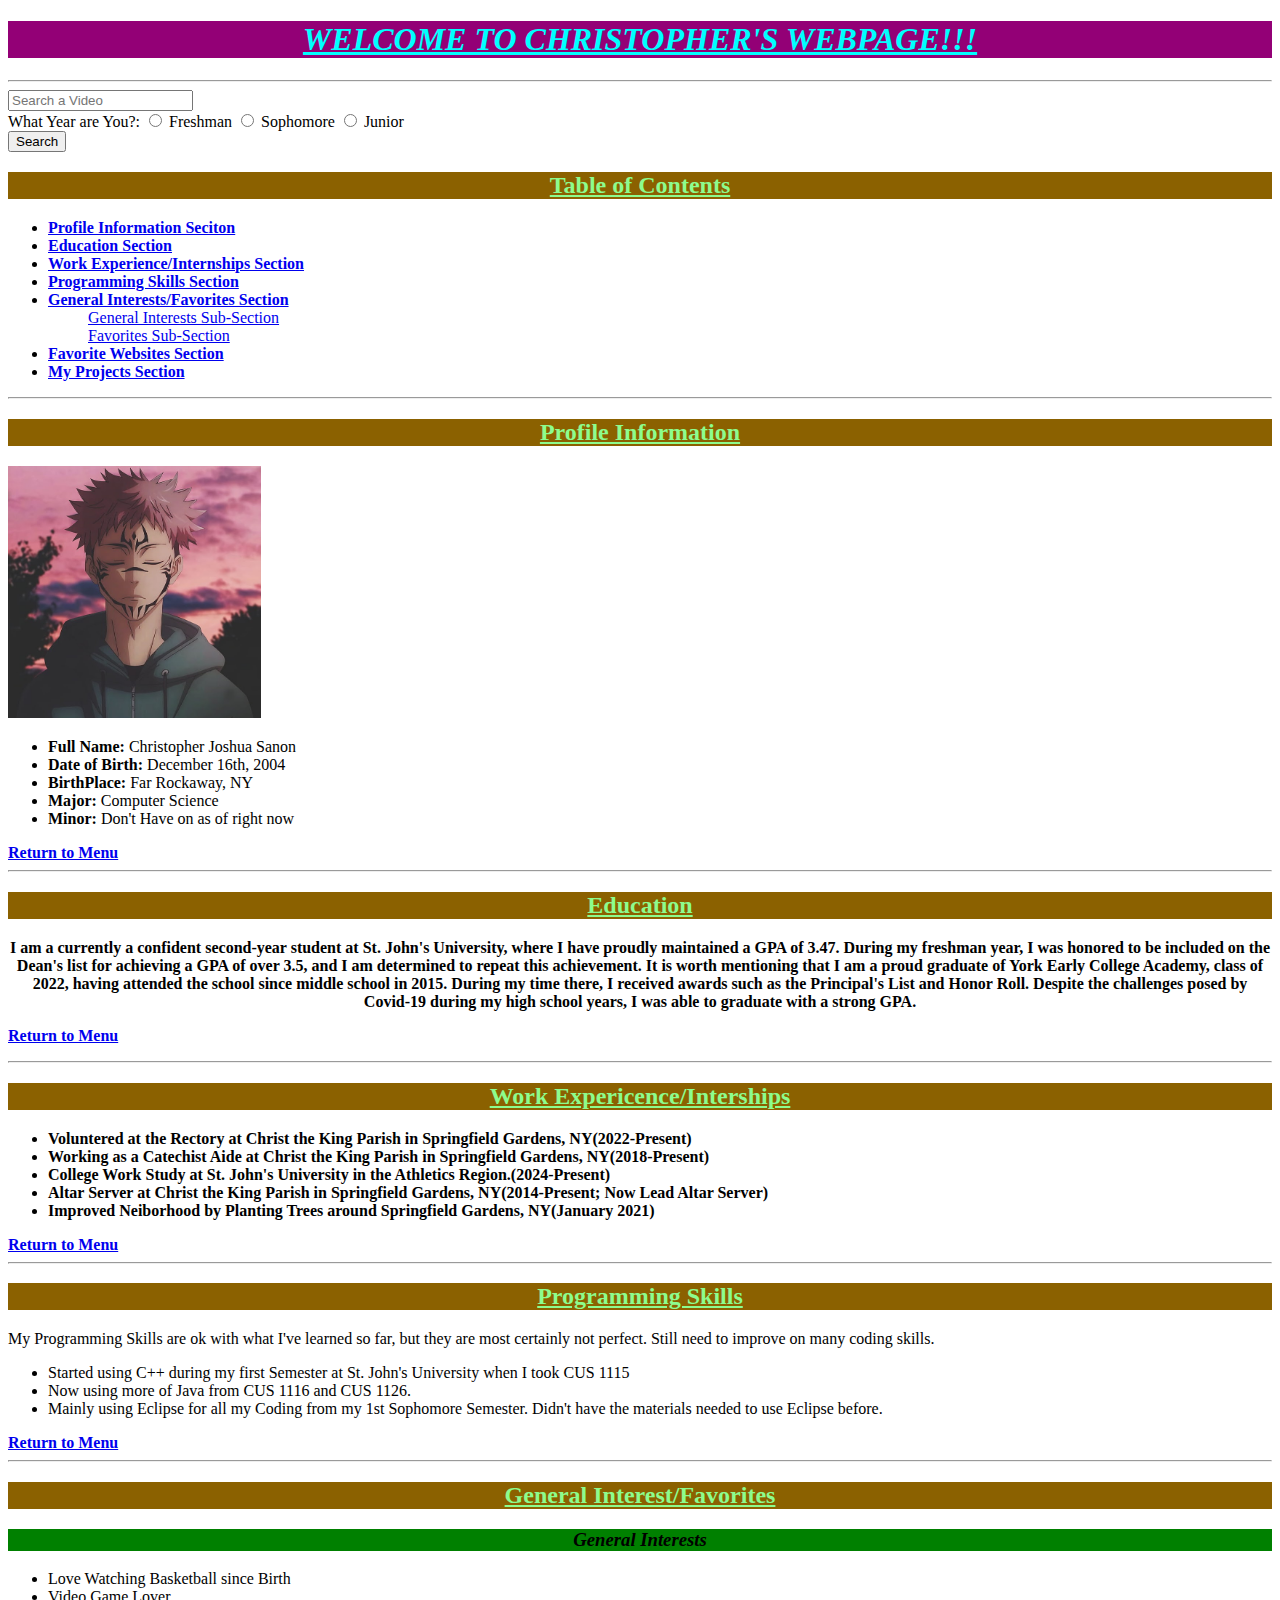
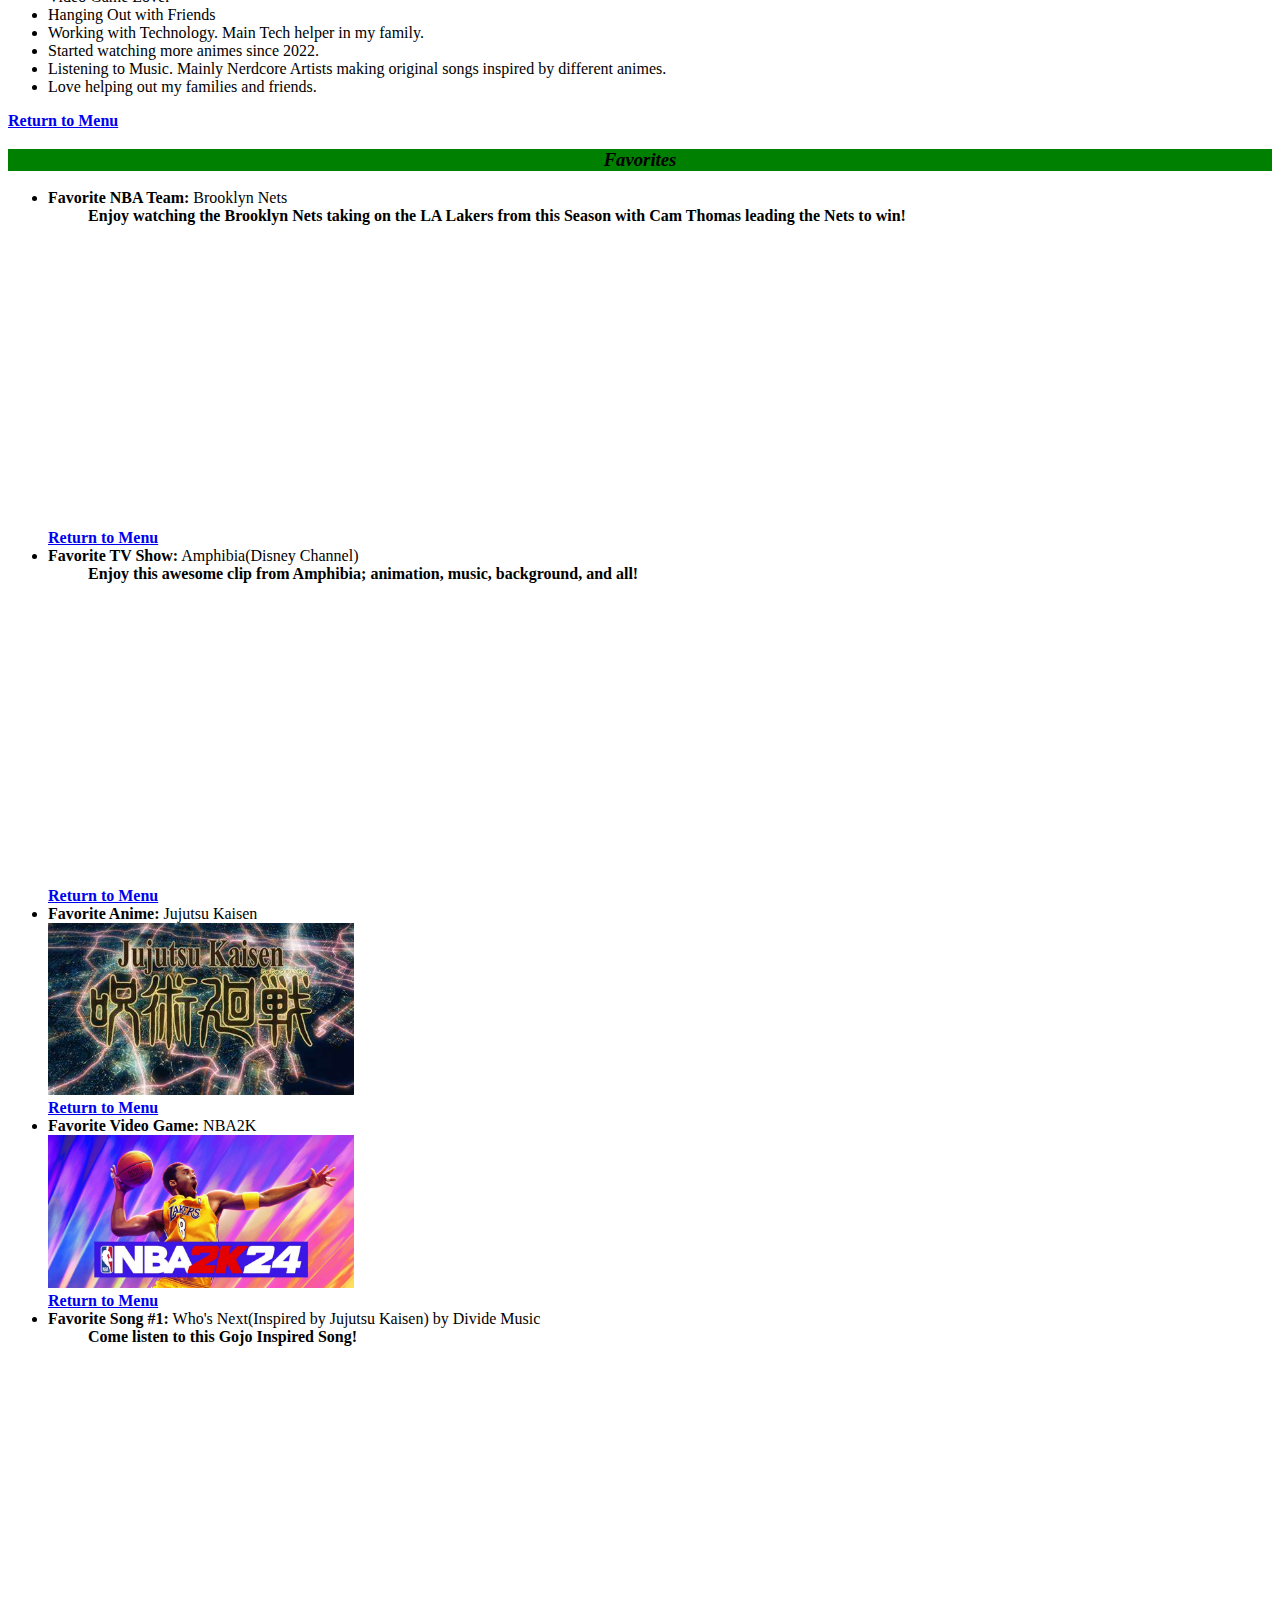
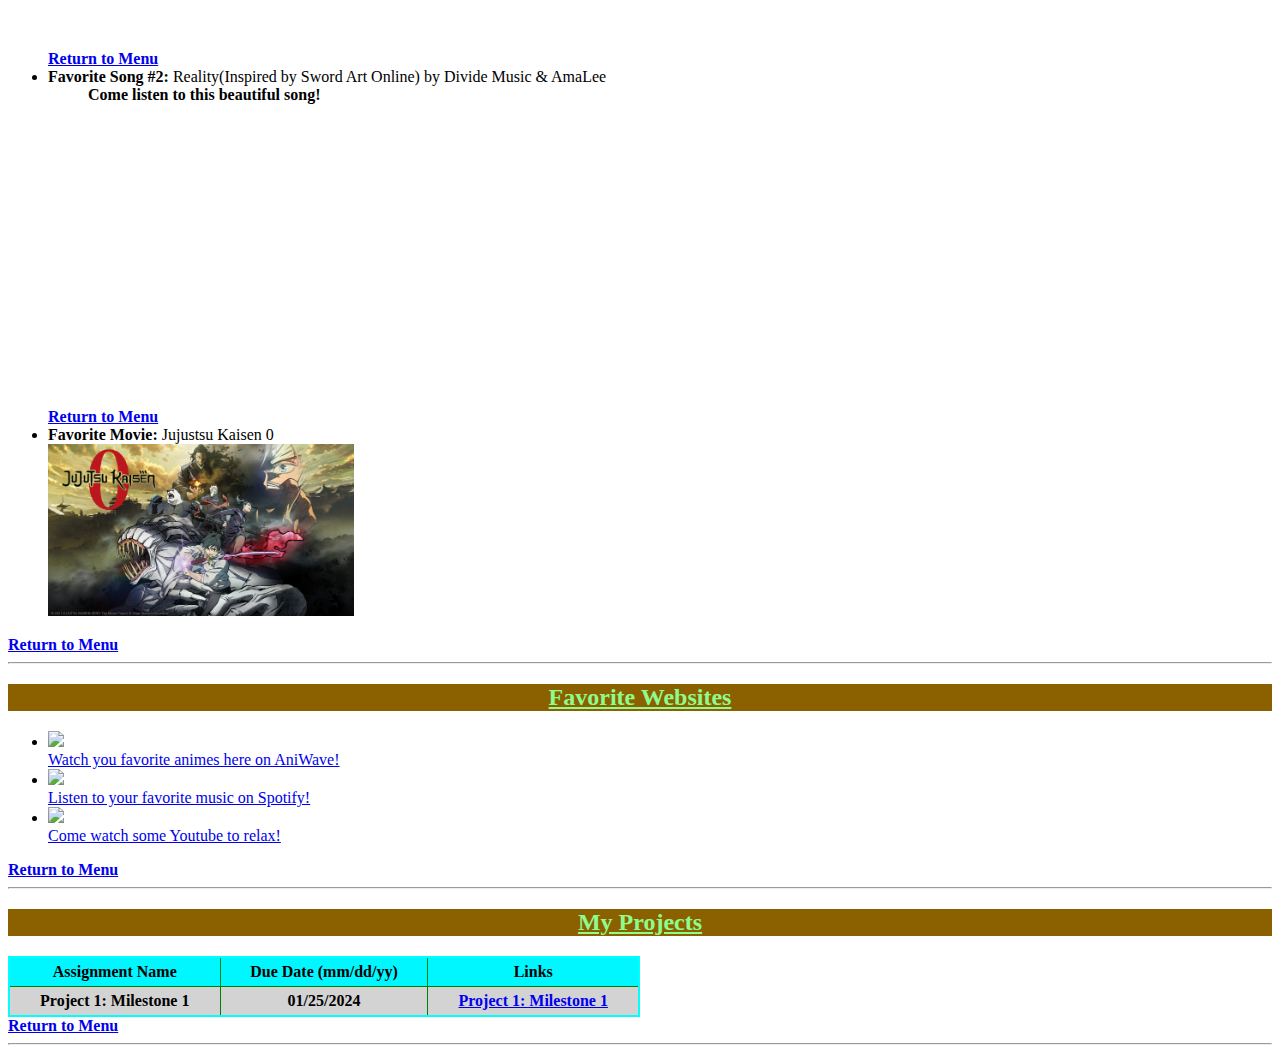
==== index1.html @ cb8ee3b0 "Create index1.html" ====
<!DOCTYPE html>
<html>
    <head>
        <title>Welcome to my Webpage!</title>
        <h1 style="color:aqua;background-color:#930076;text-align:center;"><b><u><i>WELCOME TO CHRISTOPHER'S WEBPAGE!!!</i></u></b></h1>
        <link rel="stylesheet" href="style.css">
        <link rel="stylesheet" href="style1_table.css">
        <hr>
    </head>
    <body>
        <form action="https://www.youtube.com/" target="_blank" method=POST>
            <div>
                <input type="text" placeholder="Search a Video" name="Submit">
            </div>
            
            <div>
                <label for="Done_group"> What Year are You?:</label>
                <input name="Done_group" type="radio" value="Freshman"> Freshman
                <input name="Done_group" type="radio" value="Sophomore"> Sophomore
                <input name="Done_group" type="radio" value="Junior"> Junior
            </div>

            <div>
                <input type="Submit" value="Search">
            </div>
        </form>

        <div id="Menu">
            <h2><u>Table of Contents</h2></u>
            <nav>
                <ul>
                    <li><a href="#Profile_Information"><b>Profile Information Seciton</b></a></li>
                    <li><a href="#Education"><b>Education Section</b></a></li>
                    <li><a href="#Work_Experience"><b>Work Experience/Internships Section</b></a></li>
                    <li><a href="#Programming_Skills"><b>Programming Skills Section</b></a></li>
                    <li><a href="#General"><b>General Interests/Favorites Section</b></a></li>
                    <ol><a href="#Interests">General Interests Sub-Section</a></ol>
                    <ol><a href="#Favorites">Favorites Sub-Section</a></ol>
                    <li><a href="#Favorite_Websites"><b>Favorite Websites Section</b></a></li>
                    <li><a href="#My_Projects"><b>My Projects Section</b></a></li>
                </ul>
            </nav>
        </div>
        <hr>


        <div id="Profile_Information">
        <h2><u>Profile Information</h2></u>
        <img src="jjk.jpg" height="20%"  width="20%" alt="jjk"><br>
        <ul>
            <li><b>Full Name:</b> Christopher Joshua Sanon</li>
            <li><b>Date of Birth:</b> December 16th, 2004</li>
            <li><b>BirthPlace:</b> Far Rockaway, NY</li>
            <li><b>Major:</b> Computer Science</li>
            <li><b>Minor:</b> Don't Have on as of right now</li>
        </ul>
        <a href="#Menu"><b>Return to Menu</b></a>
        </div>
        <hr>
        
        <div id="Education">
        <h2><u>Education</h2></u>
        <span><p style="text-align:center;"><b>I am a currently a confident second-year student at St. John's University, where I have proudly maintained a GPA of 3.47. During my freshman year, I was honored to be included on the Dean's list for achieving a GPA of over 3.5, and I am determined to repeat this achievement. It is worth mentioning that I am a proud graduate of York Early College Academy, class of 2022, having attended the school since middle school in 2015. During my time there, I received awards such as the Principal's List and Honor Roll. Despite the challenges posed by Covid-19 during my high school years, I was able to graduate with a strong GPA.</b><p></span>
        <a href="#Menu"><b>Return to Menu</b></a>
        </div>
        <hr>

        <div id="Work_Experience">
        <h2><u>Work Expericence/Interships</h2></u>
        <ul><b>
            <li>Voluntered at the Rectory at Christ the King Parish in Springfield Gardens, NY(2022-Present)</li>
            <li>Working as a Catechist Aide at Christ the King Parish in Springfield Gardens, NY(2018-Present)</li>
            <li>College Work Study at St. John's University in the Athletics Region.(2024-Present)</li>
            <li>Altar Server at Christ the King Parish in Springfield Gardens, NY(2014-Present; Now Lead Altar Server)</li>
            <li>Improved Neiborhood by Planting Trees around Springfield Gardens, NY(January 2021)</li>
        </ul></b>
        <a href="#Menu"><b>Return to Menu</b></a>
        </div>
        <hr>

        <div id="Programming_Skills">
        <h2><u>Programming Skills</h2></u>
        <p><span>My Programming Skills are ok with what I've learned so far, but they are most certainly not perfect. Still need to improve on many coding skills.</span></p>
        <ul>
            <li>Started using C++ during my first Semester at St. John's University when I took CUS 1115</li>
            <li>Now using more of Java from CUS 1116 and CUS 1126.</li>
            <li>Mainly using Eclipse for all my Coding from my 1st Sophomore Semester. Didn't have the materials needed to use Eclipse before.</li>
        </ul> 
        <a href="#Menu"><b>Return to Menu</b></a>
        </div>
        <hr>

        <div id="General">
        <h2><u>General Interest/Favorites</h2></u>
        </div>
        
        <div id="Interests">
        <h3 class="green-background"><i>General Interests</h3></i>
        <ul>
            <li>Love Watching Basketball since Birth</li>
            <li>Video Game Lover</li>
            <li>Hanging Out with Friends</li>
            <li>Working with Technology. Main Tech helper in my family.</li>
            <li>Started watching more animes since 2022.</li>
            <li>Listening to Music. Mainly Nerdcore Artists making original songs inspired by different animes.</li>
            <li>Love helping out my families and friends.</li>
        </ul>
        <a href="#Menu"><b>Return to Menu</b></a>
        </div>
        
        <div id="Favorites">
        <h3 class="green-background"><i>Favorites</h3></i>
        <ul>
            <li><b>Favorite NBA Team:</b> Brooklyn Nets</li>
            <ol><b>Enjoy watching the Brooklyn Nets taking on the LA Lakers from this Season with Cam Thomas leading the Nets to win!</b></a></ol>
            <iframe width="400" height="300" src="https://www.youtube.com/embed/TmmsNfhbvgE?si=1N8EeRS9kw3EqBsl" title="YouTube video player" frameborder="0" allow="accelerometer; autoplay; clipboard-write; encrypted-media; gyroscope; picture-in-picture; web-share" allowfullscreen></iframe>
            <div><a href="#Menu"><b>Return to Menu</b></a></div>
            <li><b>Favorite TV Show:</b> Amphibia(Disney Channel)</li>
            <ol><b>Enjoy this awesome clip from Amphibia; animation, music, background, and all!</b></ol>
            <iframe width="400" height="300" src="https://www.youtube.com/embed/W7o7OVdCjMM?si=HhB9sSad-ZY1lSKA" title="YouTube video player" frameborder="0" allow="accelerometer; autoplay; clipboard-write; encrypted-media; gyroscope; picture-in-picture; web-share" allowfullscreen></iframe>
            <div><a href="#Menu"><b>Return to Menu</b></a></div>
            <li><b>Favorite Anime:</b> Jujutsu Kaisen</li>
            <img src="jjk.jpeg" height="25%"  width="25%" alt="jjk"><br>
            <a href="#Menu"><b>Return to Menu</b></a>
            <li><b>Favorite Video Game:</b> NBA2K</li>
            <img src="2k24.jpeg" height="25%"  width="25%" alt="2k24"><br>
            <a href="#Menu"><b>Return to Menu</b></a>
            <li><b>Favorite Song #1:</b> Who's Next(Inspired by Jujutsu Kaisen) by Divide Music</li>
            <ol><b>Come listen to this Gojo Inspired Song!</b></ol>
            <iframe width="400" height="300" src="https://www.youtube.com/embed/13VtjvuUHn4?si=tOH_4ywiJnvtsHMw" title="YouTube video player" frameborder="0" allow="accelerometer; autoplay; clipboard-write; encrypted-media; gyroscope; picture-in-picture; web-share" allowfullscreen></iframe>
            <div><a href="#Menu"><b>Return to Menu</b></a></div>
            <li><b>Favorite Song #2:</b> Reality(Inspired by Sword Art Online) by Divide Music & AmaLee</li>
            <ol><b>Come listen to this beautiful song!</b></ol>
            <iframe width="400" height="300" src="https://www.youtube.com/embed/ngZkeRd-Ako?si=YGX3an1dgpqkYfuK" title="YouTube video player" frameborder="0" allow="accelerometer; autoplay; clipboard-write; encrypted-media; gyroscope; picture-in-picture; web-share" allowfullscreen></iframe>
            <div><a href="#Menu"><b>Return to Menu</b></a></div>
            <li><b>Favorite Movie:</b> Jujustsu Kaisen 0</li>
            <img src="jjk0.jpg" height="25%"  width="25%" alt="jjk0"><br>
        </ul>
        <a href="#Menu"><b>Return to Menu</b></a>
        </div>
        <hr>

        <div id="Favorite_Websites">
        <h2><u>Favorite Websites</h2></u>
        <ul>
        <li><img src="https://torrentfreak.com/images/aniwave-300x105.jpg" width="7%"></li>
        <a href="https://aniwave.to/home" target="_blank">Watch you favorite animes here on AniWave!</a>
        <li><img src="https://logos-world.net/wp-content/uploads/2020/09/Spotify-Logo-700x394.png" width="7%"></li>
        <a href="https://www.bing.com/ck/a?!&&p=34f5cf1c6d7bf910JmltdHM9MTcwNjA1NDQwMCZpZ3VpZD0zN2IxOTBlZi1iODY3LTZmM2QtMGU2OC04M2E4Yjk2MDZlOWEmaW5zaWQ9NTIxMg&ptn=3&ver=2&hsh=3&fclid=37b190ef-b867-6f3d-0e68-83a8b9606e9a&psq=spotify&u=a1aHR0cHM6Ly93d3cuc3BvdGlmeS5jb20v&ntb=1" target="_blank">Listen to your favorite music on Spotify!</a>
        <li><img src="https://logos-world.net/wp-content/uploads/2020/04/YouTube-Logo-700x394.png" width="7%"></li>
        <a href="https://www.youtube.com/" target="_blank">Come watch some Youtube to relax!</a>
        </ul>
        <a href="#Menu"><b>Return to Menu</b></a>
        </div>
        <hr>

        <div id="My_Projects">
        <h2><u>My Projects</h2></u>
        <div class="box_table">
        <table>
            <tr>
                <td><b>Assignment Name</b></td>
                <td><b>Due Date   (mm/dd/yy)</b></td>
                <td><b>Links</b></td>
            </tr>
            <tr>
                <th>Project 1: Milestone 1</th>
                <th>01/25/2024</th>
                <th><a href="https://cjscalamity123.github.io/CUS-1172/" target="_blank">Project 1: Milestone 1</a></th>
            </tr>
        </table>
        <a href="#Menu"><b>Return to Menu</b></a>
        </div>
        <hr>

    </body>
</html>
---- style.css ----
h2 {
    background-color:rgb(139, 97, 0);
    text-align:center;
    color:rgb(141, 252, 141)
}

.green-background{
    background-color:green;
    text-align:center
}


#heading {
    background-color:green;
    text-align:center;
    font-size:5em;
}
---- style1_table.css ----
.box_table>table {
    border-width:2px;
    border-style:solid;
    border-color:aqua;
    border-collapse:collapse;
    width: 50%;
}

.box_table>table th, .box_table>table td{
    border:1px solid green;
    padding:5px;
    text-align:center;
}

.box_table>table th{
    background-color:lightgrey;
}

.box_table>table td{
    background-color:#00f7ff;
}

.box_table>table th:hover {
    background-color:#0fff0f;
}
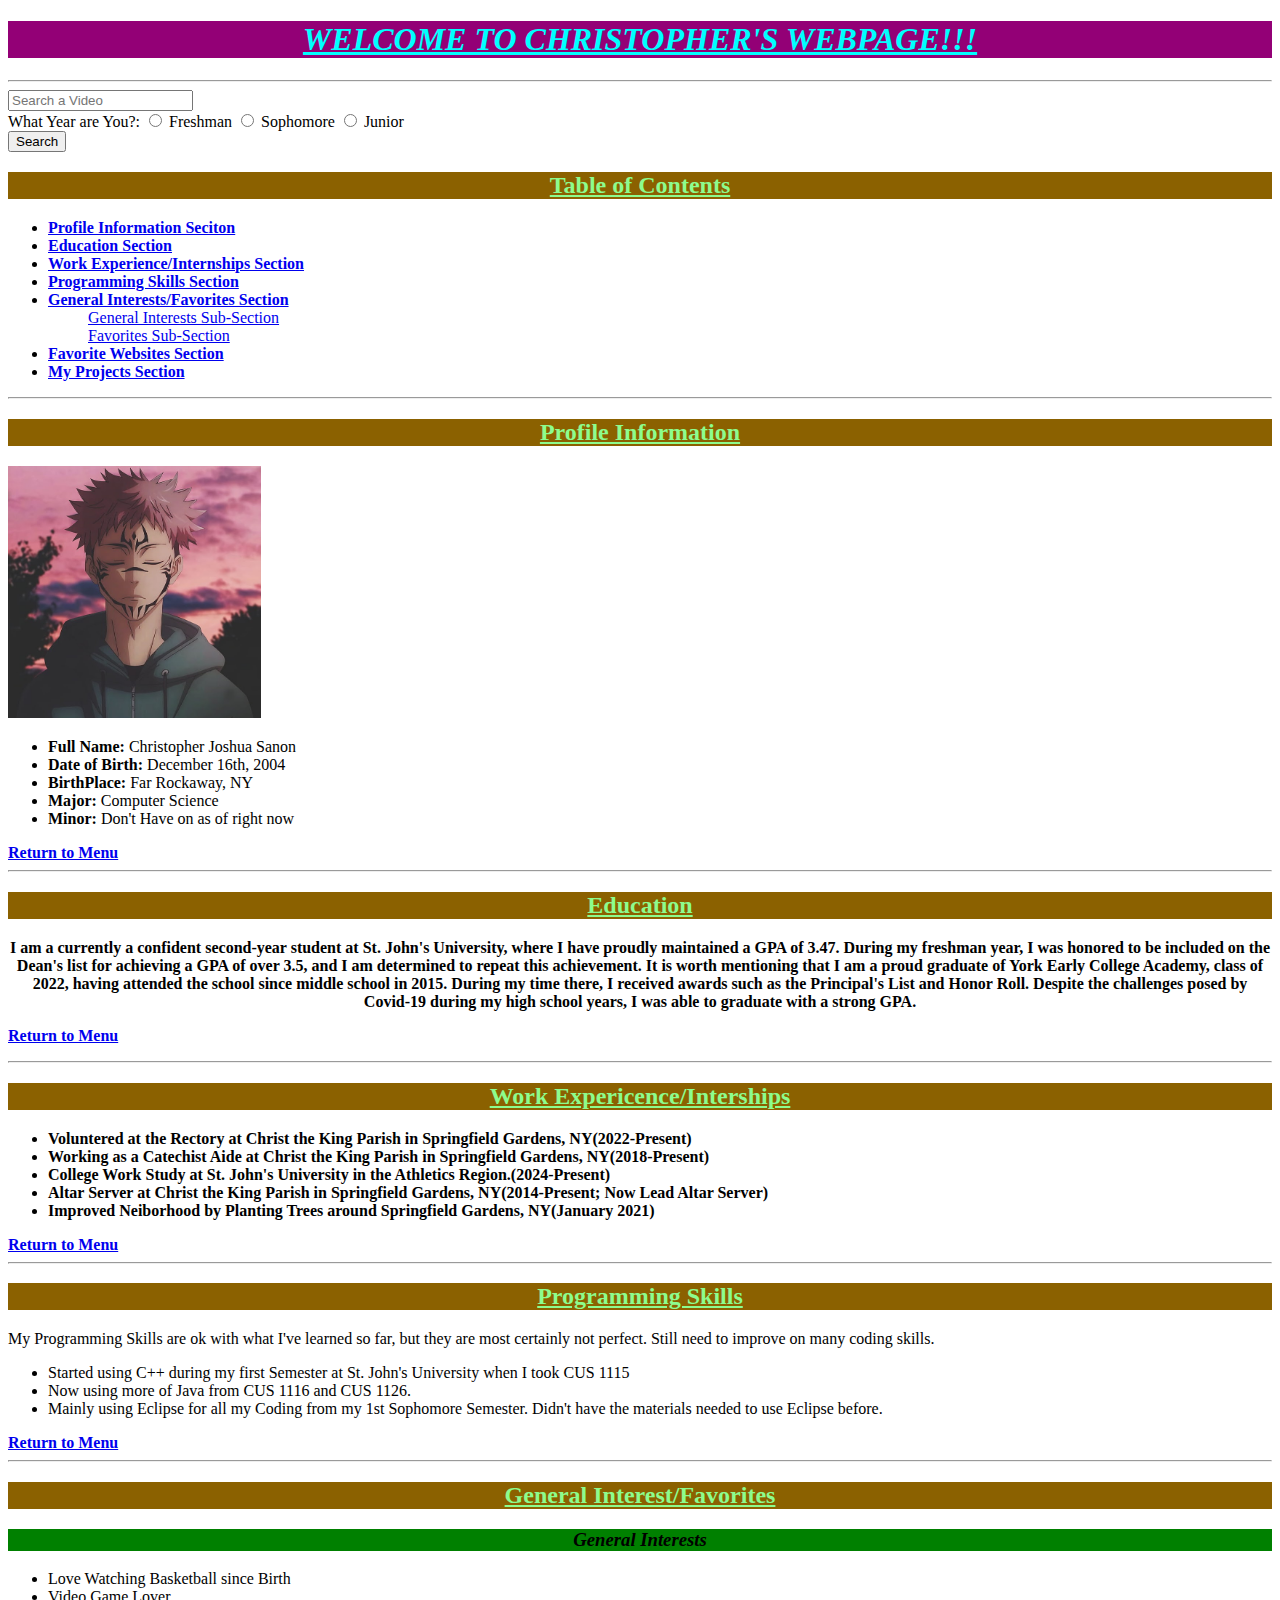
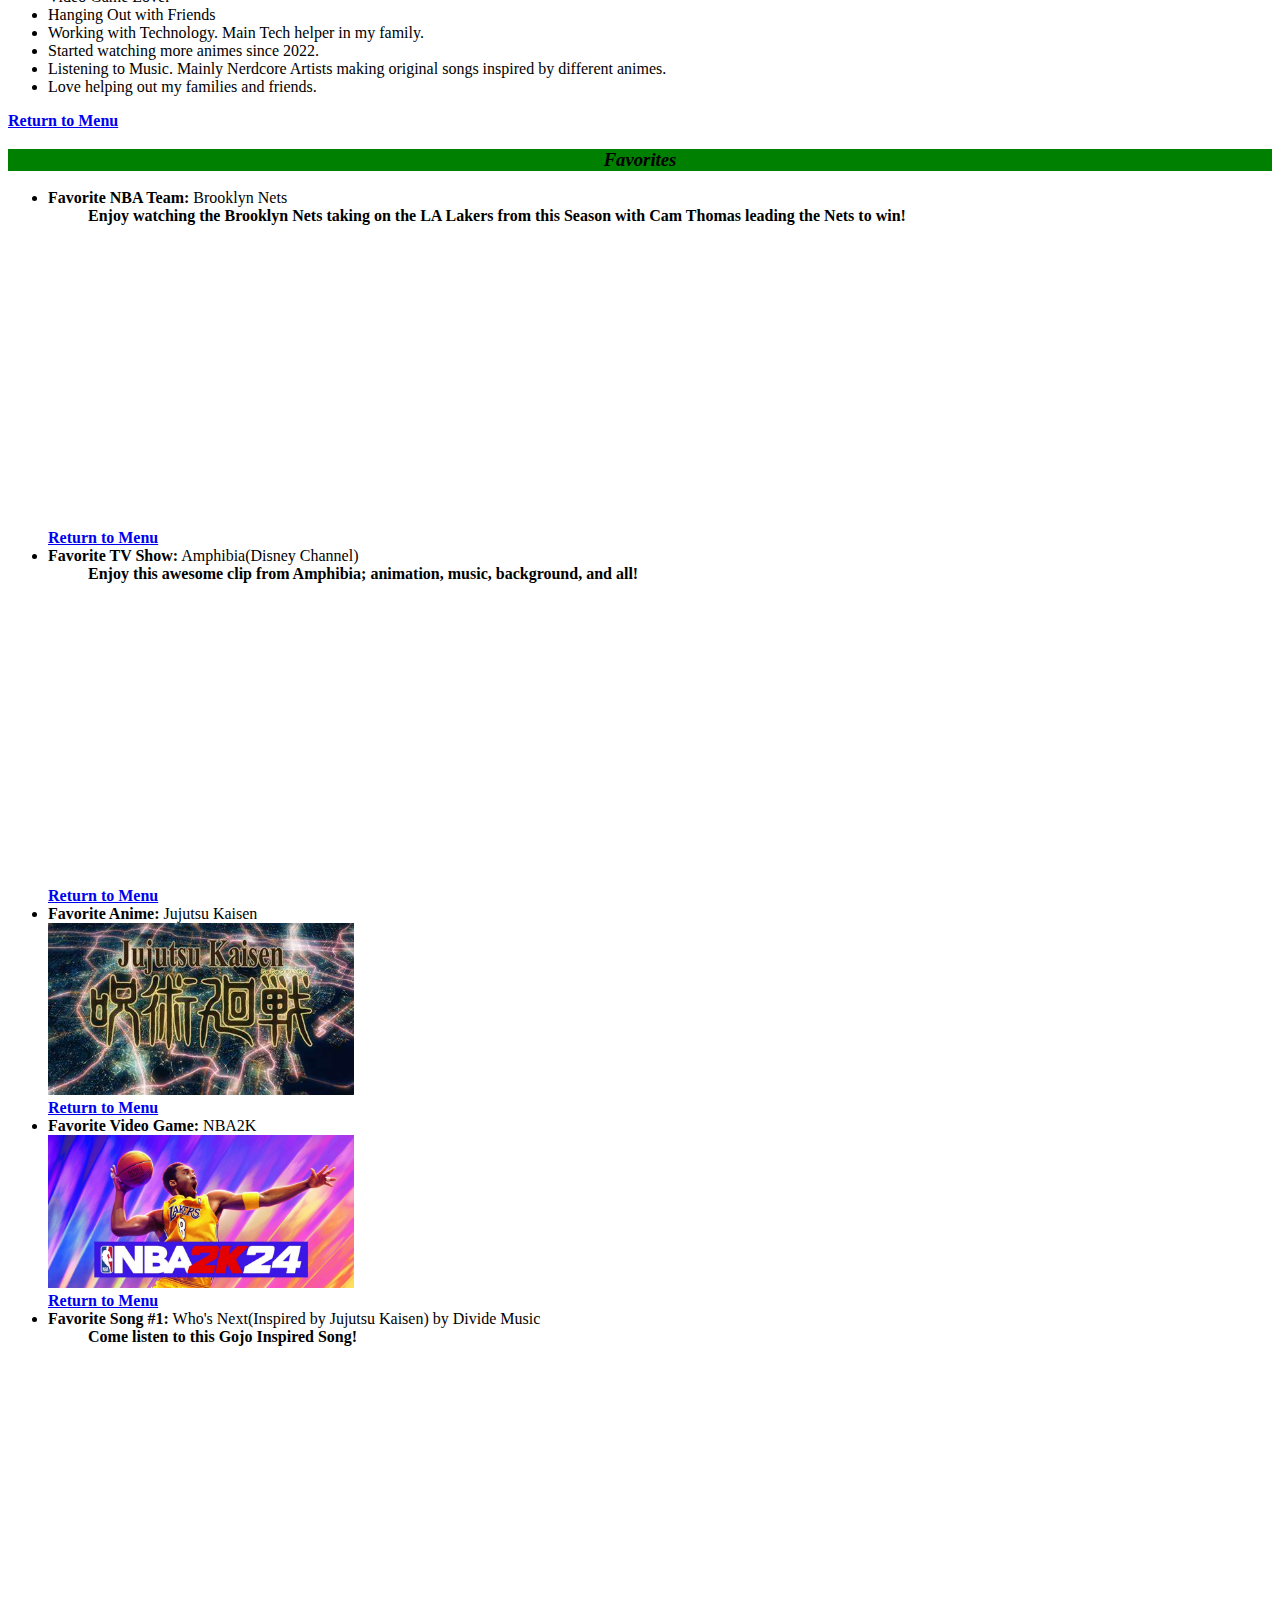
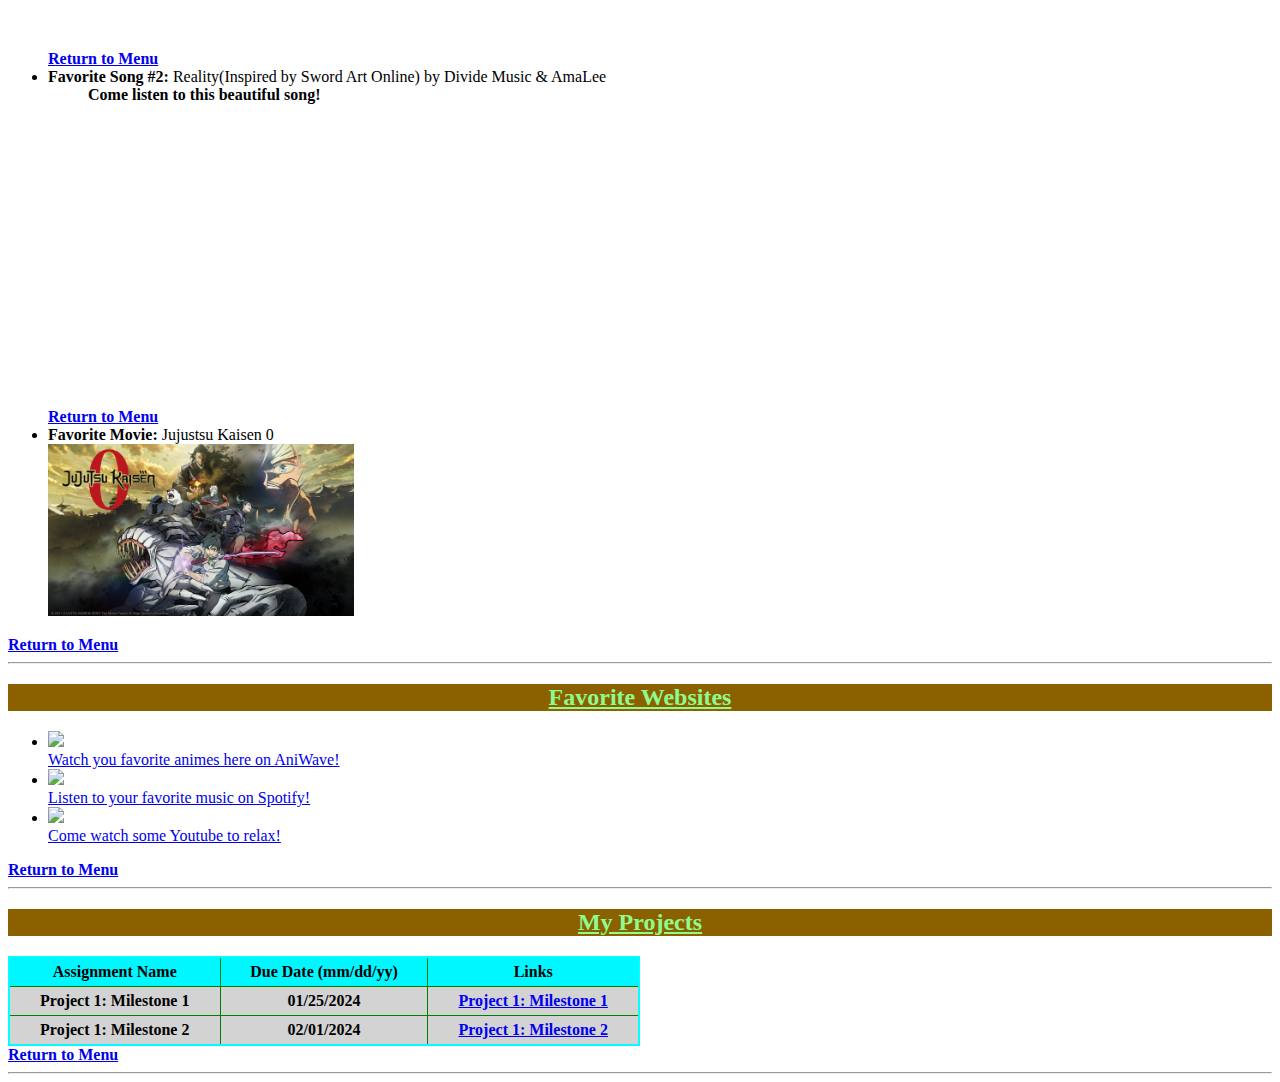
==== commit 6801adbb: "Update index1.html" ====
--- a/index1.html
+++ b/index1.html
@@ -168,6 +168,11 @@
                 <th>01/25/2024</th>
                 <th><a href="https://cjscalamity123.github.io/CUS-1172/" target="_blank">Project 1: Milestone 1</a></th>
             </tr>
+            <tr>
+                <th><b>Project 1: Milestone 2</b></th>
+                <th>02/01/2024</th>
+                <th><a href="https://cjscalamity123.github.io/CUS-1172/index1" target="_blank">Project 1: Milestone 2</a></th>
+            </tr>
         </table>
         <a href="#Menu"><b>Return to Menu</b></a>
         </div>
--- a/style.css
+++ b/style.css
@@ -14,4 +14,10 @@
     background-color:green;
     text-align:center;
     font-size:5em;
-}+}
+
+.header {
+    background-color: #f1f1f1;
+    padding: 20px;
+    text-align: center;
+  }